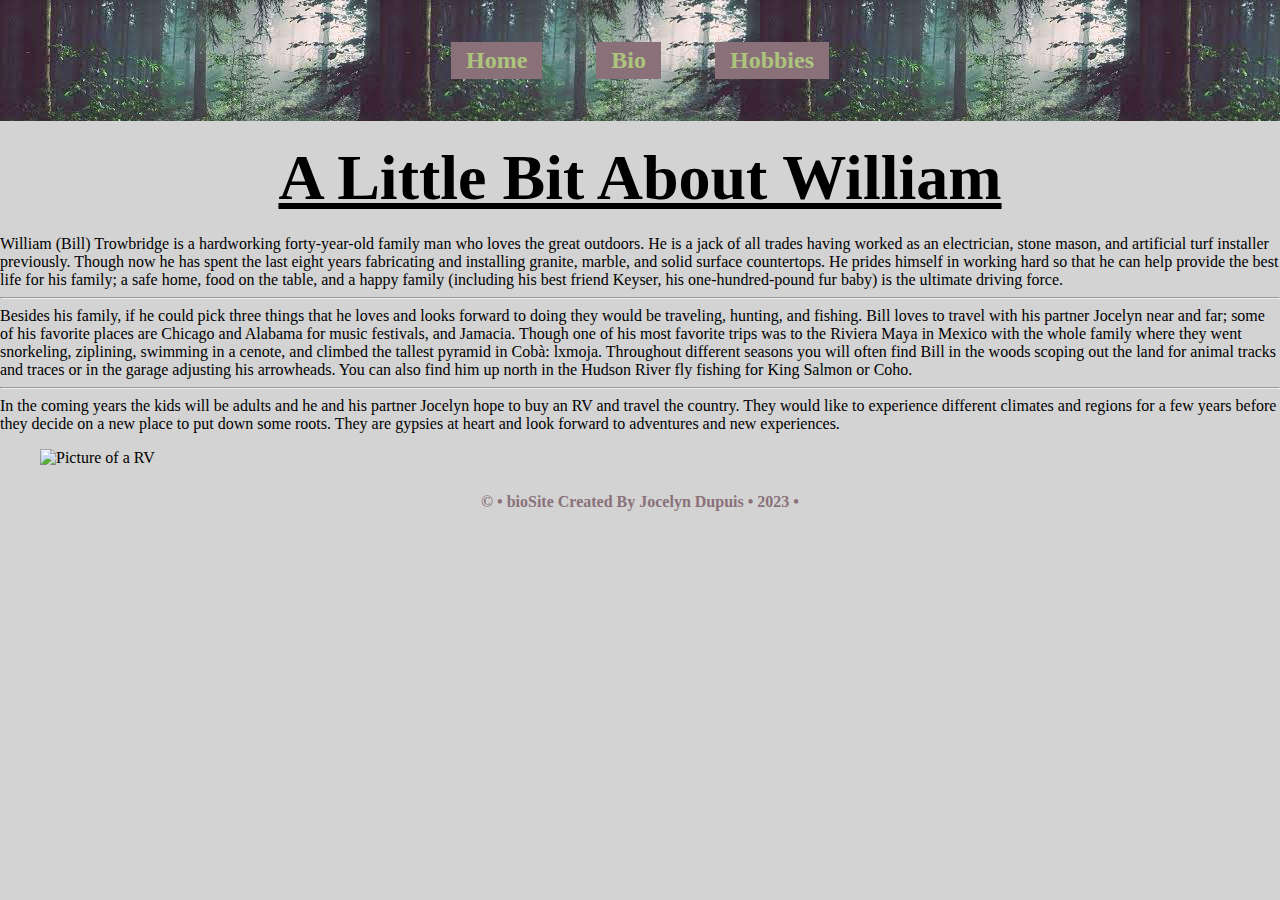
==== about.html @ d1219189 "Add files via upload" ====
<!DOCTYPE html>
<html lang="en">
<head>
    <title>Web 200 bioSite Project </title>

    <link href="styles.css" type="text/css" rel="stylesheet">
    <link href="https://fonts.googleapis.com/css2?family=Oswald:wght@300;500;700&family=Quattrocento:wght@400;700&display=swap" rel="stylesheet"> 

    <meta name="description" content="basics of biosite" />
    <meta name="keywords" content="Bio, biosite, William Trowbridge, Beginning, Bellevue" />
    <meta name="robots" content="nofollow" />
    <meta http-equiv="author" content="Jocelyn Dupuis" />

</head>

    <nav><ul>
		<li><a href="index.html">Home</a></li>
		<li><a href="about.html">Bio</a></li>
		<li><a href="hobby.html">Hobbies</a></li>
	</ul></nav>
<header>
    <h1><u>A Little Bit About William</u></h1>
</header>

    <div id="container">
        <p>
        William (Bill) Trowbridge is a hardworking forty-year-old family man who loves the great outdoors. He is a jack of all trades having worked as an electrician, stone mason, and artificial turf installer previously. Though now he has spent the last eight years fabricating and installing granite, marble, and solid surface countertops. He prides himself in working hard so that he can help provide the best life for his family; a safe home, food on the table, and a happy family (including his best friend Keyser, his one-hundred-pound fur baby) is the ultimate driving force.
        </p>
        <hr>
        <p>
        Besides his family, if he could pick three things that he loves and looks forward to doing they would be traveling, hunting, and fishing. Bill loves to travel with his partner Jocelyn near and far; some of his favorite places are Chicago and Alabama for music festivals, and Jamacia. Though one of his most favorite trips was to the Riviera Maya in Mexico with the whole family where they went snorkeling, ziplining, swimming in a cenote, and climbed the tallest pyramid in Cobà: lxmoja. Throughout different seasons you will often find Bill in the woods scoping out the land for animal tracks and traces or in the garage adjusting his arrowheads. You can also find him up north in the Hudson River fly fishing for King Salmon or Coho.
        </p>
        <hr>
        <p>
        In the coming years the kids will be adults and he and his partner Jocelyn hope to buy an RV and travel the country. They would like to experience different climates and regions for a few years before they decide on a new place to put down some roots. They are gypsies at heart and look forward to adventures and new experiences. 
        </p>
    </div>
       
    
    
    <div id="picture">
        <figure>
        <img src="images/portrait1.jpg" alt="Picture of a RV" style="width: 100%">
        </figure>
    </div>

    <footer>
		<p>&#169; &#8226; bioSite Created By Jocelyn Dupuis &#8226; 2023 &#8226;</p>
	</footer>

</body>

</html>
---- styles.css ----
html, body, h1, h2, header, body, footer, p, nav, ul, li, a {
	margin: 0;
	padding: 0;
	border: 0;
	outline: 0;
	font-size: 100%;
}

nav {
	background: url("images/nav2.jpg");
	text-align: center;
	overflow: auto;
}
    ul {
        list-style: none;
        margin: 17px;
    }
    li { 
        display: inline-block;
        padding: 25px; 
    }
    a {
        display: inline-block;
        margin: 0;
        padding: 5px 15px;
        color: #acc47c;
        font-weight: bold;
        text-decoration: none;
        background-color: #8a7179;
        font-size: 1.5em;
    }   

header {
	text-align: center;
	padding: 20px 10px;
	background: lightgray;
	background-repeat: no-repeat;
	background-size: auto 100%;
}

h1 {
	font-family: 'Nunito', "Times New Roman", "serif";
	color: black;
    font-weight: bold;
	font-size: 4em;
}

h2 {
	font-family: 'Oswald', "Times New Roman", "serif";
	color: black;
	text-align: center;
    font-size: 2em;
	padding: 25px 10px 0 20px;
	margin: 0 0 0 0;
}

body {
	background: lightgray;
	font-family: Cambria, "Hoefler Text", "Liberation Serif", Times, "Times New Roman", "serif";
}

main {
	background: #acc47c;
	text-align: center;
	padding: 5px 5px 5px 5px;
    border: 2px;
    border-style: solid;
    border-color: #8a7179;
    border-radius: 5px;
}

.row {
    display: flex;
}

.column {
    flex: 33.33%;
    padding: 5px;
}

figcaption {
    display: block;
    color: black;
    font-family: 'Nunito', "Times New Roman", "serif";
    font-size: 1.5em;
}

footer {
	color: #8a7179;
	font-weight: bold;
	background: lightgray;
	text-align: center;
	padding: 10px 0 10px 0;
}
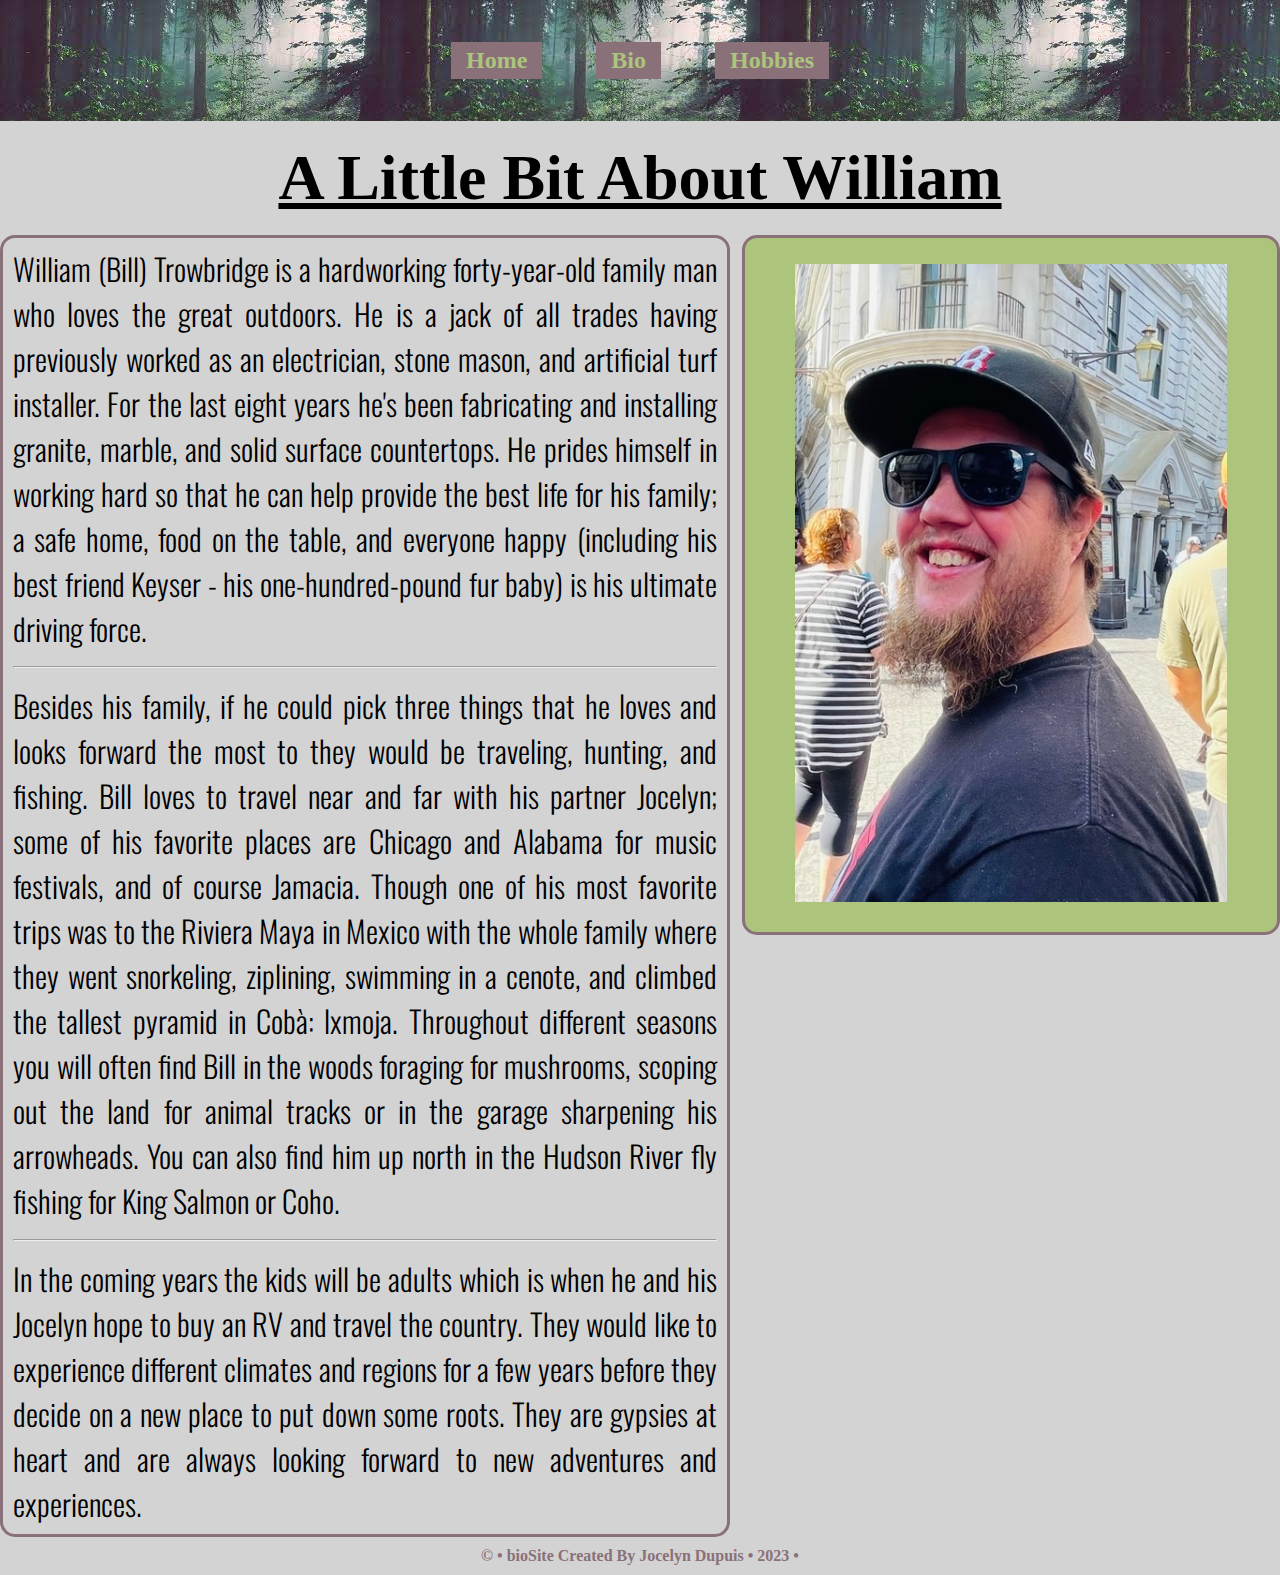
==== commit bf782605: "Add files via upload" ====
--- a/about.html
+++ b/about.html
@@ -24,15 +24,15 @@
 
     <div id="container">
         <p>
-        William (Bill) Trowbridge is a hardworking forty-year-old family man who loves the great outdoors. He is a jack of all trades having worked as an electrician, stone mason, and artificial turf installer previously. Though now he has spent the last eight years fabricating and installing granite, marble, and solid surface countertops. He prides himself in working hard so that he can help provide the best life for his family; a safe home, food on the table, and a happy family (including his best friend Keyser, his one-hundred-pound fur baby) is the ultimate driving force.
+        William (Bill) Trowbridge is a hardworking forty-year-old family man who loves the great outdoors. He is a jack of all trades having previously worked as an electrician, stone mason, and artificial turf installer. For the last eight years he's been fabricating and installing granite, marble, and solid surface countertops. He prides himself in working hard so that he can help provide the best life for his family; a safe home, food on the table, and everyone happy (including his best friend Keyser - his one-hundred-pound fur baby) is his ultimate driving force.
         </p>
         <hr>
         <p>
-        Besides his family, if he could pick three things that he loves and looks forward to doing they would be traveling, hunting, and fishing. Bill loves to travel with his partner Jocelyn near and far; some of his favorite places are Chicago and Alabama for music festivals, and Jamacia. Though one of his most favorite trips was to the Riviera Maya in Mexico with the whole family where they went snorkeling, ziplining, swimming in a cenote, and climbed the tallest pyramid in Cobà: lxmoja. Throughout different seasons you will often find Bill in the woods scoping out the land for animal tracks and traces or in the garage adjusting his arrowheads. You can also find him up north in the Hudson River fly fishing for King Salmon or Coho.
+        Besides his family, if he could pick three things that he loves and looks forward the most to they would be traveling, hunting, and fishing. Bill loves to travel near and far with his partner Jocelyn; some of his favorite places are Chicago and Alabama for music festivals, and of course Jamacia. Though one of his most favorite trips was to the Riviera Maya in Mexico with the whole family where they went snorkeling, ziplining, swimming in a cenote, and climbed the tallest pyramid in Cobà: lxmoja. Throughout different seasons you will often find Bill in the woods foraging for mushrooms, scoping out the land for animal tracks or in the garage sharpening his arrowheads. You can also find him up north in the Hudson River fly fishing for King Salmon or Coho.
         </p>
         <hr>
         <p>
-        In the coming years the kids will be adults and he and his partner Jocelyn hope to buy an RV and travel the country. They would like to experience different climates and regions for a few years before they decide on a new place to put down some roots. They are gypsies at heart and look forward to adventures and new experiences. 
+        In the coming years the kids will be adults which is when he and his Jocelyn hope to buy an RV and travel the country. They would like to experience different climates and regions for a few years before they decide on a new place to put down some roots. They are gypsies at heart and are always looking forward to new adventures and experiences. 
         </p>
     </div>
        
--- a/styles.css
+++ b/styles.css
@@ -36,10 +36,10 @@
 	background: lightgray;
 	background-repeat: no-repeat;
 	background-size: auto 100%;
+    font-family: 'Nunito', "Times New Roman", "serif";
 }
 
 h1 {
-	font-family: 'Nunito', "Times New Roman", "serif";
 	color: black;
     font-weight: bold;
 	font-size: 4em;
@@ -56,21 +56,22 @@
 
 body {
 	background: lightgray;
-	font-family: Cambria, "Hoefler Text", "Liberation Serif", Times, "Times New Roman", "serif";
+	font-family: 'Nunito', "Times New Roman", "serif";
 }
 
 main {
-	background: #acc47c;
 	text-align: center;
 	padding: 5px 5px 5px 5px;
     border: 2px;
-    border-style: solid;
-    border-color: #8a7179;
-    border-radius: 5px;
+    
 }
 
 .row {
     display: flex;
+    background: #acc47c;
+    border-style: solid;
+    border-color: #8a7179;
+    border-radius: 5px;
 }
 
 .column {
@@ -78,17 +79,43 @@
     padding: 5px;
 }
 
-figcaption {
+h3 {
     display: block;
+    text-align: center;
     color: black;
     font-family: 'Nunito', "Times New Roman", "serif";
     font-size: 1.5em;
 }
 
 footer {
+    display: inline-block;
 	color: #8a7179;
 	font-weight: bold;
 	background: lightgray;
 	text-align: center;
+    width: 100%;
 	padding: 10px 0 10px 0;
+}
+
+#container {
+    width: 55%;
+    float: left;
+    font-family: 'Oswald', "Times New Roman", "serif";
+    font-size: 1.90em;
+    text-align: justify;
+    font-weight: 300;
+    padding: 8px 10px 8px 10px;
+    border-style: solid;
+    border-color: #8a7179;
+    border-radius: 15px;
+}
+
+#picture {
+    Width: 40%;
+    float: right;
+    padding: 10px;
+    background: #acc47c;
+    border-style: solid;
+    border-color: #8a7179;
+    border-radius: 15px;
 }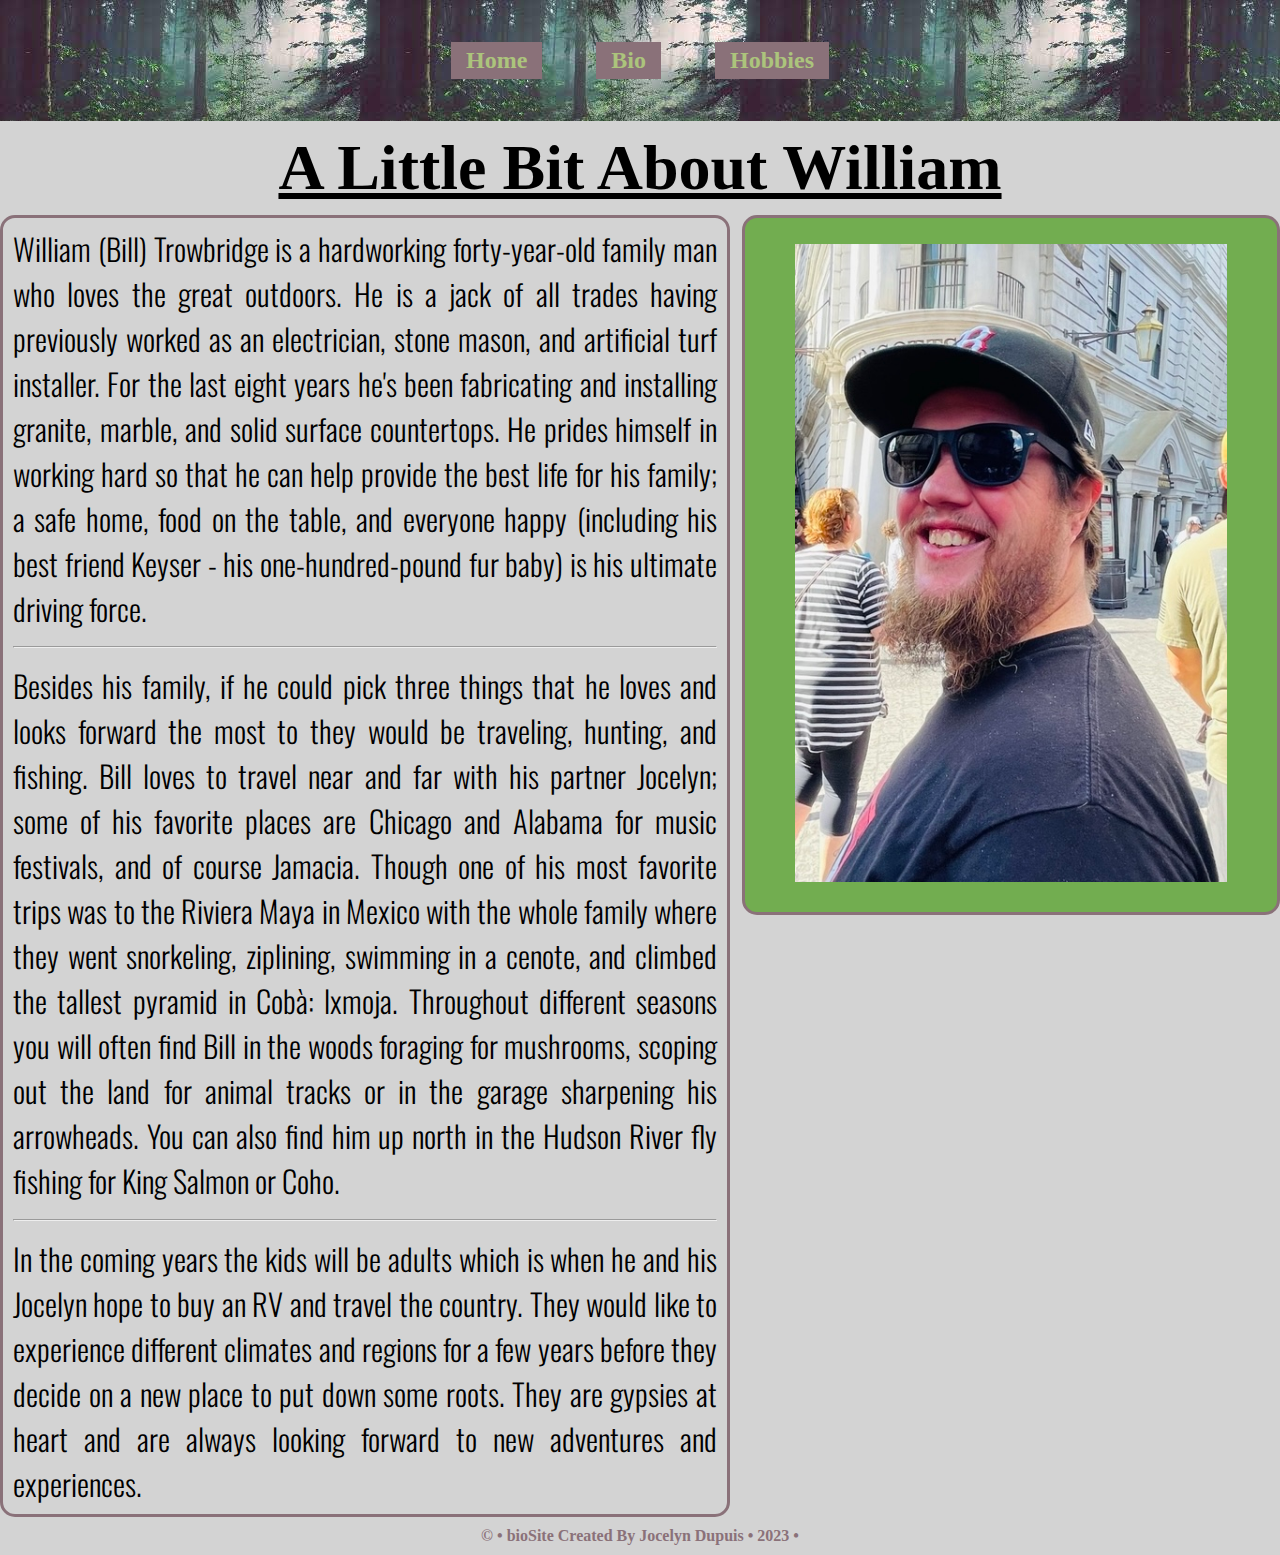
==== commit a93a4867: "Add files via upload" ====
--- a/about.html
+++ b/about.html
@@ -40,7 +40,7 @@
     
     <div id="picture">
         <figure>
-        <img src="images/portrait1.jpg" alt="Picture of a RV" style="width: 100%">
+        <img src="images/portrait1.jpg" alt="Picture of William Trowbridge" style="width: 100%">
         </figure>
     </div>
 
--- a/styles.css
+++ b/styles.css
@@ -32,7 +32,7 @@
 
 header {
 	text-align: center;
-	padding: 20px 10px;
+	padding: 10px 10px;
 	background: lightgray;
 	background-repeat: no-repeat;
 	background-size: auto 100%;
@@ -43,6 +43,7 @@
 	color: black;
     font-weight: bold;
 	font-size: 4em;
+    font-family: 'Nunito', "Times New Roman", "serif";
 }
 
 h2 {
@@ -50,6 +51,7 @@
 	color: black;
 	text-align: center;
     font-size: 2em;
+    font-weight: 300;
 	padding: 25px 10px 0 20px;
 	margin: 0 0 0 0;
 }
@@ -67,8 +69,9 @@
 }
 
 .row {
-    display: flex;
-    background: #acc47c;
+    display: grid;
+    grid-template-columns: auto auto auto;
+    background: url("images/wood2.jpg");
     border-style: solid;
     border-color: #8a7179;
     border-radius: 5px;
@@ -79,12 +82,24 @@
     padding: 5px;
 }
 
-h3 {
+.title {
+    text-align: center;
+    font-family: 'Oswald', "Times New Roman", "serif";
+    font-size: 1.5em;
+    font-weight: bold;
+}
+
+figure {
+    text-align: center;
+}
+
+figcaption {
     display: block;
     text-align: center;
+    font-style: italic;
     color: black;
     font-family: 'Nunito', "Times New Roman", "serif";
-    font-size: 1.5em;
+    font-size: .75em;
 }
 
 footer {
@@ -111,11 +126,37 @@
 }
 
 #picture {
-    Width: 40%;
+    width: 40%;
     float: right;
     padding: 10px;
-    background: #acc47c;
+    background: #72ad50;
     border-style: solid;
     border-color: #8a7179;
     border-radius: 15px;
+}
+
+.pic {
+    width: 400px;
+    height: 350px;
+    border: 2px;
+    border-style: solid;
+    border-color: #8a7179;
+    border-radius: 15px;
+}
+
+.inspiration {
+    font-family: 'Oswald', "Times New Roman", "serif";
+    font-size: 1.5em;
+    text-align: center;
+    font-weight: 300;
+    padding: 0 15px 15px 15px;
+}
+
+.row-hobbies {
+    display: grid;
+    grid-template-columns: auto auto auto;
+    background: url("images/wood2.jpg");
+    border-style: solid;
+    border-color: #8a7179;
+    border-radius: 5px;
 }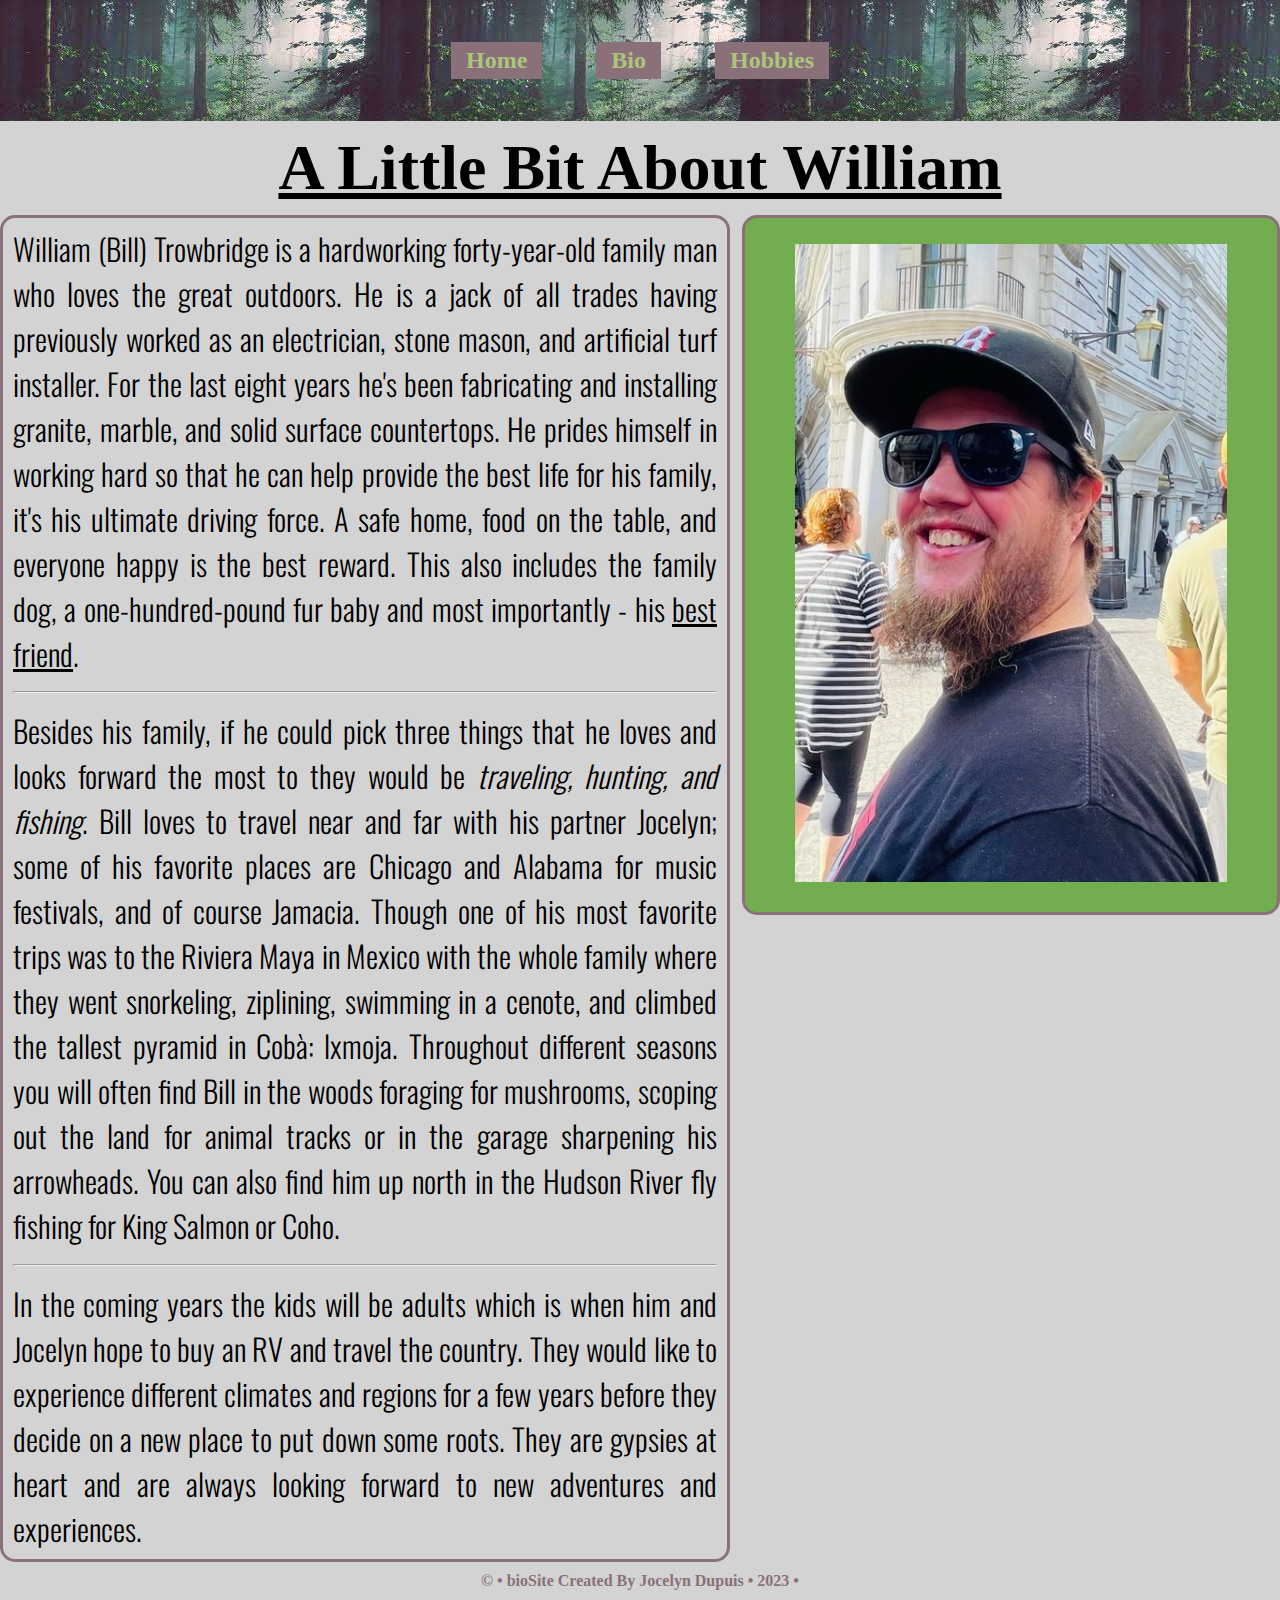
==== commit 272d6e00: "Add files via upload" ====
--- a/about.html
+++ b/about.html
@@ -13,26 +13,28 @@
 
 </head>
 
+<body>
     <nav><ul>
 		<li><a href="index.html">Home</a></li>
 		<li><a href="about.html">Bio</a></li>
 		<li><a href="hobby.html">Hobbies</a></li>
 	</ul></nav>
-<header>
-    <h1><u>A Little Bit About William</u></h1>
-</header>
+
+    <header>
+        <h1><u>A Little Bit About William</u></h1>  
+    </header>
 
     <div id="container">
         <p>
-        William (Bill) Trowbridge is a hardworking forty-year-old family man who loves the great outdoors. He is a jack of all trades having previously worked as an electrician, stone mason, and artificial turf installer. For the last eight years he's been fabricating and installing granite, marble, and solid surface countertops. He prides himself in working hard so that he can help provide the best life for his family; a safe home, food on the table, and everyone happy (including his best friend Keyser - his one-hundred-pound fur baby) is his ultimate driving force.
+        William (Bill) Trowbridge is a hardworking forty-year-old family man who loves the great outdoors. He is a jack of all trades having previously worked as an electrician, stone mason, and artificial turf installer. For the last eight years he's been fabricating and installing granite, marble, and solid surface countertops. He prides himself in working hard so that he can help provide the best life for his family, it's his ultimate driving force. A safe home, food on the table, and everyone happy is the best reward. This also includes the family dog, a one-hundred-pound fur baby and most importantly - his <u>best friend</u>.
         </p>
         <hr>
         <p>
-        Besides his family, if he could pick three things that he loves and looks forward the most to they would be traveling, hunting, and fishing. Bill loves to travel near and far with his partner Jocelyn; some of his favorite places are Chicago and Alabama for music festivals, and of course Jamacia. Though one of his most favorite trips was to the Riviera Maya in Mexico with the whole family where they went snorkeling, ziplining, swimming in a cenote, and climbed the tallest pyramid in Cobà: lxmoja. Throughout different seasons you will often find Bill in the woods foraging for mushrooms, scoping out the land for animal tracks or in the garage sharpening his arrowheads. You can also find him up north in the Hudson River fly fishing for King Salmon or Coho.
+        Besides his family, if he could pick three things that he loves and looks forward the most to they would be <em>traveling, hunting, and fishing</em>. Bill loves to travel near and far with his partner Jocelyn; some of his favorite places are Chicago and Alabama for music festivals, and of course Jamacia. Though one of his most favorite trips was to the Riviera Maya in Mexico with the whole family where they went snorkeling, ziplining, swimming in a cenote, and climbed the tallest pyramid in Cobà: lxmoja. Throughout different seasons you will often find Bill in the woods foraging for mushrooms, scoping out the land for animal tracks or in the garage sharpening his arrowheads. You can also find him up north in the Hudson River fly fishing for King Salmon or Coho.
         </p>
         <hr>
         <p>
-        In the coming years the kids will be adults which is when he and his Jocelyn hope to buy an RV and travel the country. They would like to experience different climates and regions for a few years before they decide on a new place to put down some roots. They are gypsies at heart and are always looking forward to new adventures and experiences. 
+        In the coming years the kids will be adults which is when him and Jocelyn hope to buy an RV and travel the country. They would like to experience different climates and regions for a few years before they decide on a new place to put down some roots. They are gypsies at heart and are always looking forward to new adventures and experiences. 
         </p>
     </div>
        
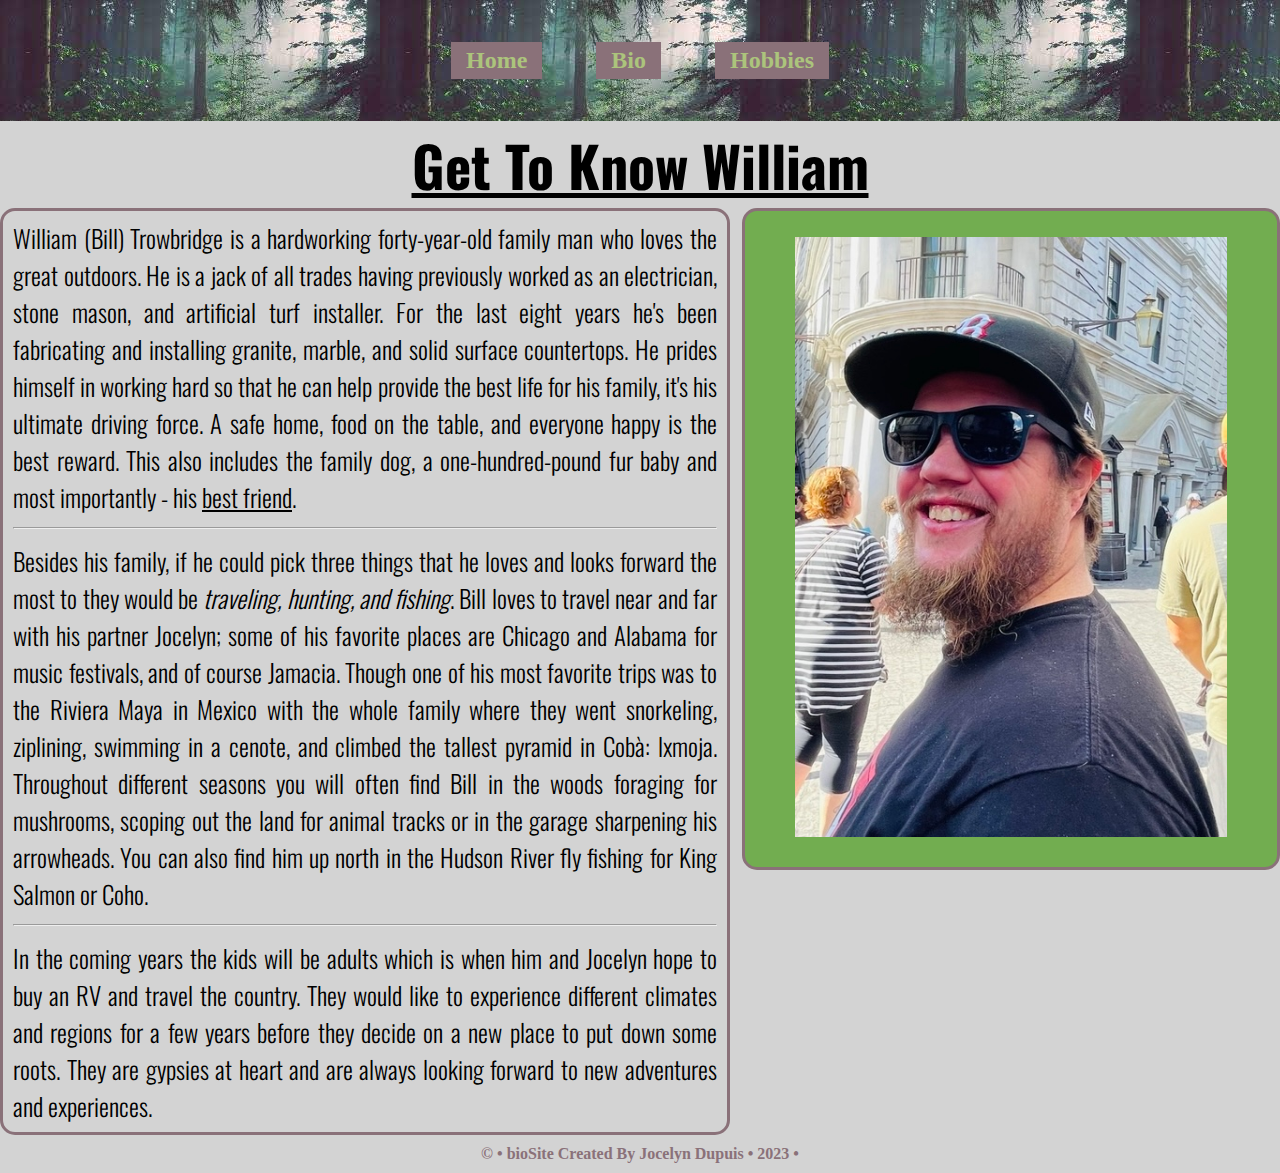
==== commit 2e9221aa: "Add files via upload" ====
--- a/about.html
+++ b/about.html
@@ -1,6 +1,6 @@
 <!DOCTYPE html>
 <html lang="en">
-<head>
+  <head>
     <title>Web 200 bioSite Project </title>
 
     <link href="styles.css" type="text/css" rel="stylesheet">
@@ -10,10 +10,9 @@
     <meta name="keywords" content="Bio, biosite, William Trowbridge, Beginning, Bellevue" />
     <meta name="robots" content="nofollow" />
     <meta http-equiv="author" content="Jocelyn Dupuis" />
+  </head>
 
-</head>
-
-<body>
+  <body>
     <nav><ul>
 		<li><a href="index.html">Home</a></li>
 		<li><a href="about.html">Bio</a></li>
@@ -21,7 +20,7 @@
 	</ul></nav>
 
     <header>
-        <h1><u>A Little Bit About William</u></h1>  
+        <h1><u>Get To Know William</u></h1>  
     </header>
 
     <div id="container">
@@ -50,6 +49,6 @@
 		<p>&#169; &#8226; bioSite Created By Jocelyn Dupuis &#8226; 2023 &#8226;</p>
 	</footer>
 
-</body>
+  </body>
 
 </html>--- a/styles.css
+++ b/styles.css
@@ -8,8 +8,10 @@
 
 nav {
 	background: url("images/nav2.jpg");
-	text-align: center;
-	overflow: auto;
+    text-align: center;
+    overflow: auto;
+    position: relative;
+    font-family: 'Sans-serif', "Times New Roman", "serif";
 }
     ul {
         list-style: none;
@@ -31,19 +33,19 @@
     }   
 
 header {
+    font-family: 'Oswald', "Times New Roman", "serif";
 	text-align: center;
-	padding: 10px 10px;
+	padding: 2px 5px 2px;
 	background: lightgray;
 	background-repeat: no-repeat;
 	background-size: auto 100%;
-    font-family: 'Nunito', "Times New Roman", "serif";
 }
 
 h1 {
+    font-family: 'Oswald', "Times New Roman", "serif";
 	color: black;
     font-weight: bold;
-	font-size: 4em;
-    font-family: 'Nunito', "Times New Roman", "serif";
+	font-size: 3.5em; 
 }
 
 h2 {
@@ -52,20 +54,13 @@
 	text-align: center;
     font-size: 2em;
     font-weight: 300;
-	padding: 25px 10px 0 20px;
+	padding: 10px 10px 10px 10px;
 	margin: 0 0 0 0;
 }
 
 body {
 	background: lightgray;
 	font-family: 'Nunito', "Times New Roman", "serif";
-}
-
-main {
-	text-align: center;
-	padding: 5px 5px 5px 5px;
-    border: 2px;
-    
 }
 
 .row {
@@ -116,7 +111,7 @@
     width: 55%;
     float: left;
     font-family: 'Oswald', "Times New Roman", "serif";
-    font-size: 1.90em;
+    font-size: 1.55em;
     text-align: justify;
     font-weight: 300;
     padding: 8px 10px 8px 10px;
@@ -146,10 +141,10 @@
 
 .inspiration {
     font-family: 'Oswald', "Times New Roman", "serif";
-    font-size: 1.5em;
+    font-size: 1.32em;
     text-align: center;
     font-weight: 300;
-    padding: 0 15px 15px 15px;
+    padding: 0 10px 10px 10px;
 }
 
 .row-hobbies {
@@ -159,4 +154,9 @@
     border-style: solid;
     border-color: #8a7179;
     border-radius: 5px;
-}+}
+
+img {
+    width: 300px;
+    height: 600px;
+}
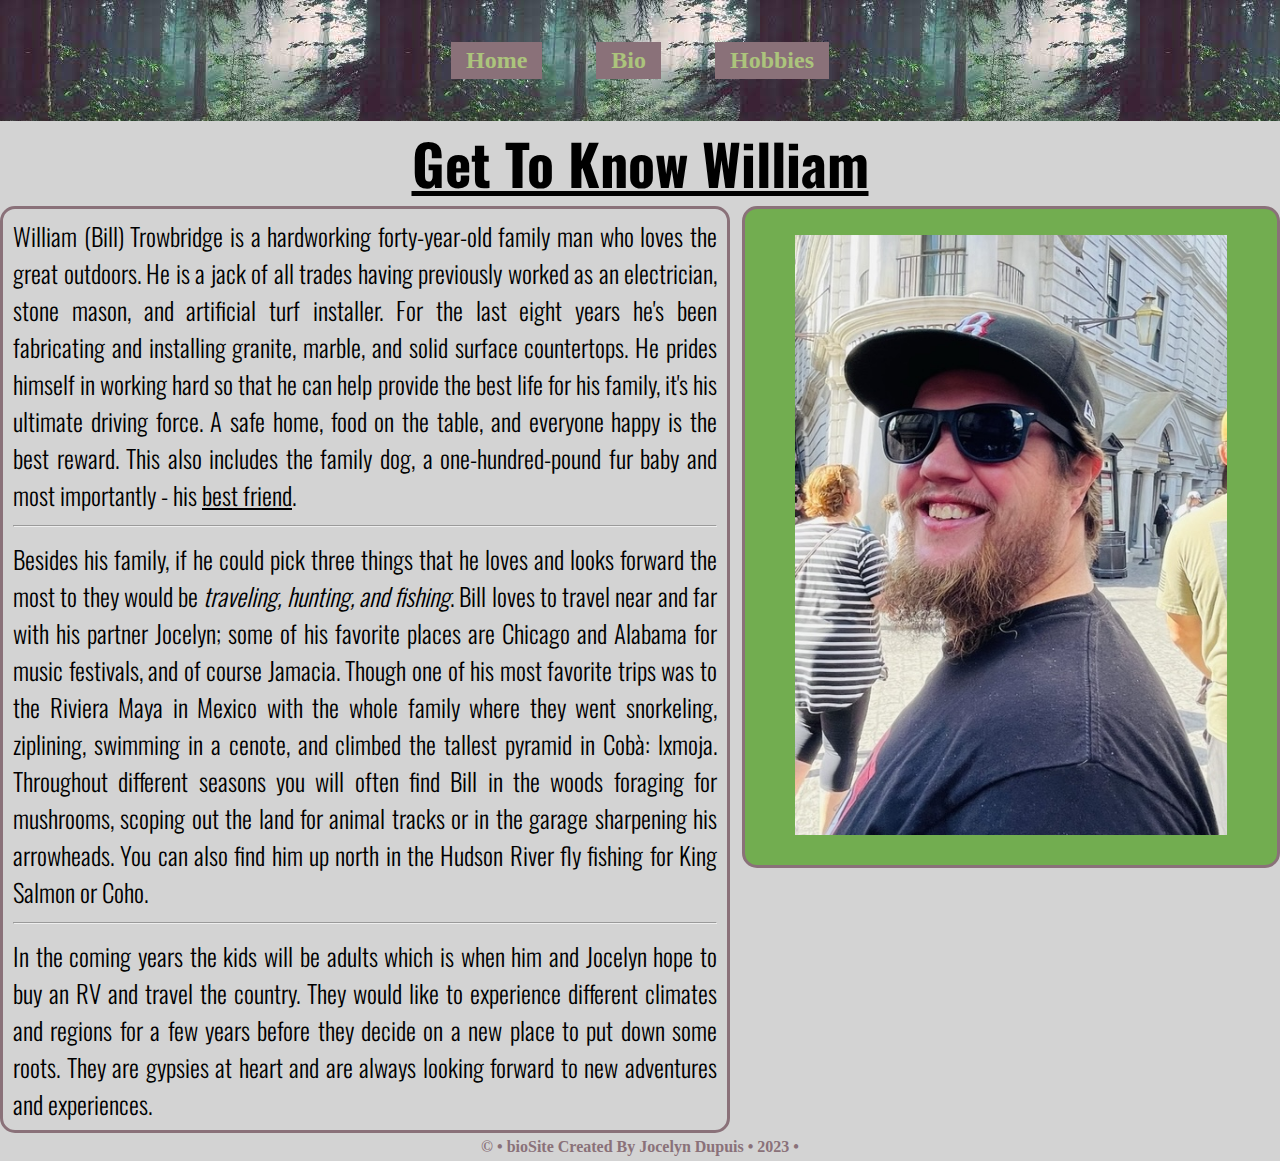
==== commit 07181c49: "Add files via upload" ====
--- a/about.html
+++ b/about.html
@@ -41,7 +41,7 @@
     
     <div id="picture">
         <figure>
-        <img src="images/portrait1.jpg" alt="Picture of William Trowbridge" style="width: 100%">
+        <img src="images/portrait of william.jpg" alt="Portrait of William Trowbridge smiling" style="width: 100%">
         </figure>
     </div>
 
--- a/styles.css
+++ b/styles.css
@@ -7,7 +7,7 @@
 }
 
 nav {
-	background: url("images/nav2.jpg");
+	background: url("images/forest.jpg");
     text-align: center;
     overflow: auto;
     position: relative;
@@ -30,12 +30,18 @@
         text-decoration: none;
         background-color: #8a7179;
         font-size: 1.5em;
-    }   
+    }  
+    
+nav a:hover {
+    color: #72ad50;
+    font-style: italic;
+    text-decoration: underline;
+}
 
 header {
     font-family: 'Oswald', "Times New Roman", "serif";
 	text-align: center;
-	padding: 2px 5px 2px;
+	padding: 0 5px 2px 5px;
 	background: lightgray;
 	background-repeat: no-repeat;
 	background-size: auto 100%;
@@ -66,7 +72,7 @@
 .row {
     display: grid;
     grid-template-columns: auto auto auto;
-    background: url("images/wood2.jpg");
+    background: url("images/wood paneling.jpg");
     border-style: solid;
     border-color: #8a7179;
     border-radius: 5px;
@@ -104,7 +110,8 @@
 	background: lightgray;
 	text-align: center;
     width: 100%;
-	padding: 10px 0 10px 0;
+	padding: 5px 0 5px 0;
+    font-family: 'Sans-serif', "Times New Roman", "serif";
 }
 
 #container {
@@ -150,7 +157,7 @@
 .row-hobbies {
     display: grid;
     grid-template-columns: auto auto auto;
-    background: url("images/wood2.jpg");
+    background: url("images/wood paneling.jpg");
     border-style: solid;
     border-color: #8a7179;
     border-radius: 5px;
